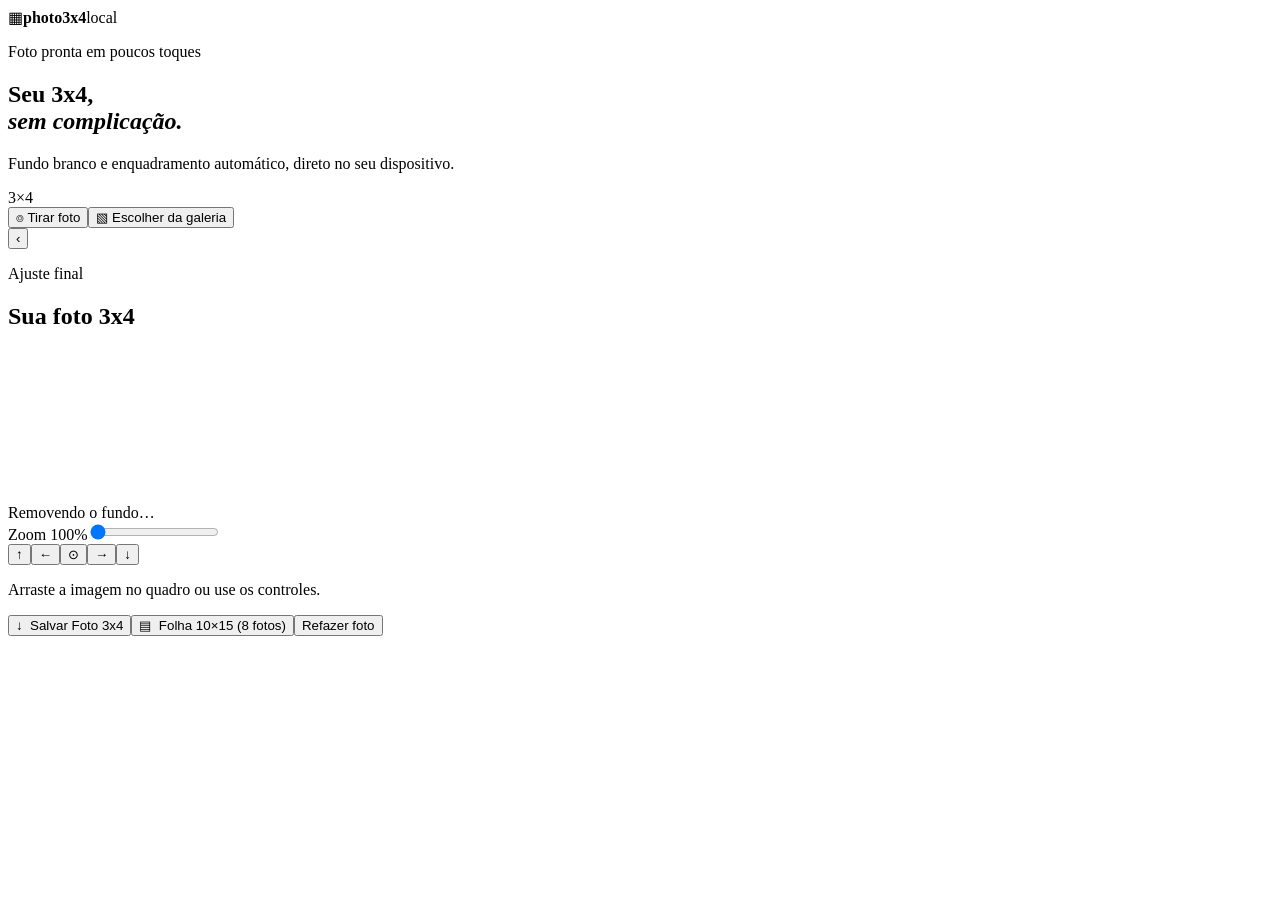
==== src/templates/index.html @ 96df95eb "move" ====
<!doctype html>
<html lang="pt-BR">
<head>
  <meta charset="utf-8">
  <meta name="viewport" content="width=device-width, initial-scale=1, viewport-fit=cover">
  <meta name="theme-color" content="#f6f7fb">
  <link rel="manifest" href="/static/manifest.json">
  <link rel="stylesheet" href="/static/styles.css">
  <title>photo3x4</title>
</head>
<body>
  <main class="app-shell">
    <header class="topbar"><span class="logo-mark">▦</span><strong>photo3x4</strong><span class="local-pill">local</span></header>
    <section class="screen" id="home-screen">
      <div class="intro"><p class="eyebrow">Foto pronta em poucos toques</p><h1>Seu 3x4,<br><em>sem complicação.</em></h1><p class="muted">Fundo branco e enquadramento automático, direto no seu dispositivo.</p></div>
      <div class="home-art" aria-hidden="true"><span>3×4</span></div>
      <div class="action-stack"><button class="button primary" id="camera-button">⌾ <span>Tirar foto</span></button><button class="button secondary" id="gallery-button">▧ <span>Escolher da galeria</span></button></div>
      <input id="gallery-input" type="file" accept="image/*" hidden>
    </section>
    <section class="screen editor hidden" id="editor-screen">
      <div class="editor-heading"><button class="icon-button" id="back-button" aria-label="Voltar">‹</button><div><p class="eyebrow">Ajuste final</p><h2>Sua foto 3x4</h2></div></div>
      <div class="preview-card"><canvas id="preview" aria-label="Prévia da foto 3x4"></canvas><div class="processing hidden" id="processing"><span class="spinner"></span><span>Removendo o fundo…</span></div></div>
      <div class="controls"><label for="zoom">Zoom <output id="zoom-value">100%</output></label><input id="zoom" type="range" min="100" max="180" value="100"><div class="move-buttons"><button class="small-button" data-move="up">↑</button><button class="small-button" data-move="left">←</button><button class="small-button" data-move="center">⊙</button><button class="small-button" data-move="right">→</button><button class="small-button" data-move="down">↓</button></div></div>
      <p class="hint">Arraste a imagem no quadro ou use os controles.</p>
      <div class="bottom-actions"><button class="button primary" id="download-button">↓ &nbsp;Salvar Foto 3x4</button><button class="button secondary" id="sheet-button">▤ &nbsp;Folha 10×15 (8 fotos)</button><button class="text-button" id="redo-button">Refazer foto</button></div>
    </section>
    <p class="error hidden" id="error" role="alert"></p>
  </main>
  <script src="/static/app.js" type="module"></script>
</body>
</html>
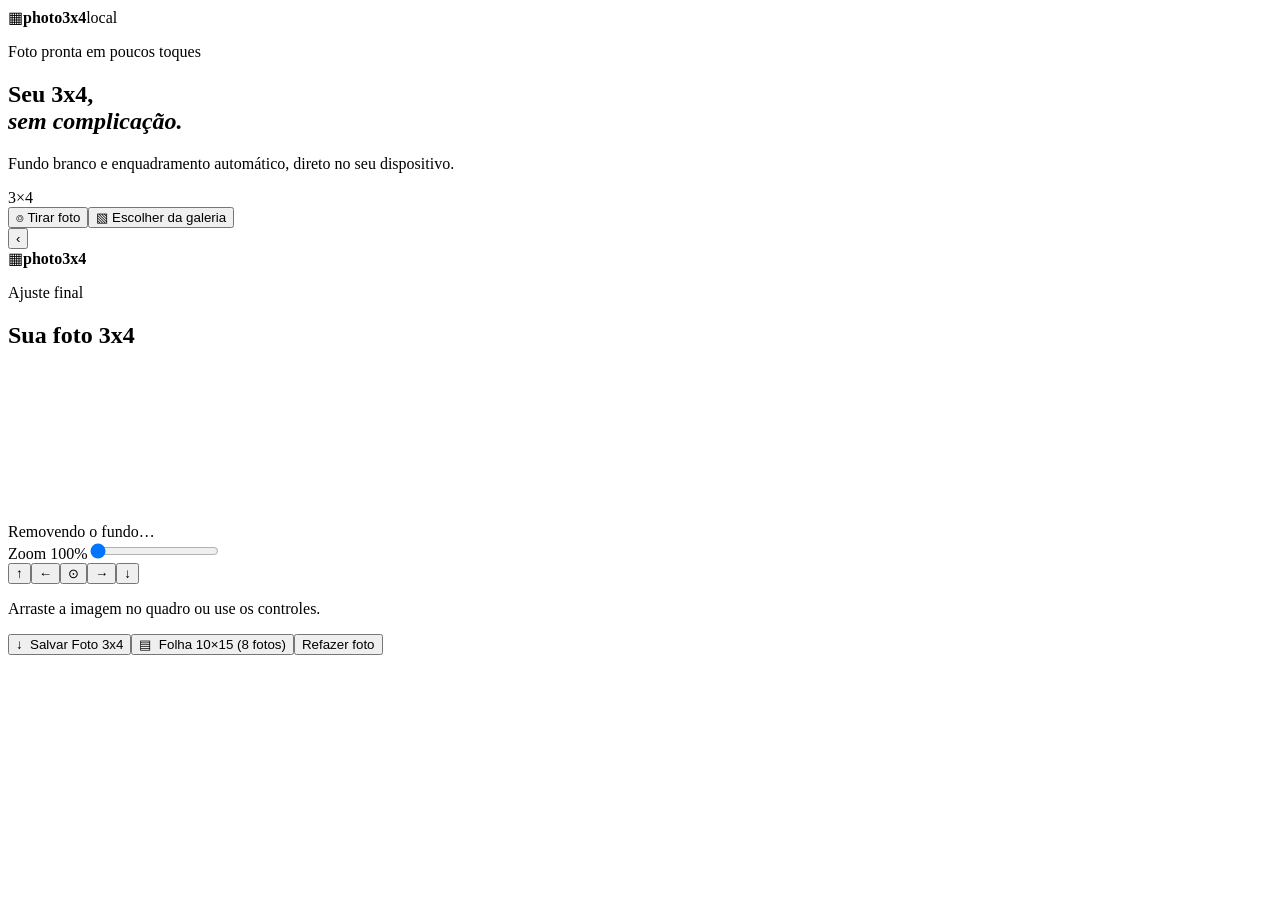
==== commit 0b13078a: "ui/ux improvements" ====
--- a/src/templates/index.html
+++ b/src/templates/index.html
@@ -4,8 +4,9 @@
   <meta charset="utf-8">
   <meta name="viewport" content="width=device-width, initial-scale=1, viewport-fit=cover">
   <meta name="theme-color" content="#f6f7fb">
-  <link rel="manifest" href="/static/manifest.json">
-  <link rel="stylesheet" href="/static/styles.css">
+  <meta name="app-git-sha" content="__APP_GIT_SHA__">
+  <link rel="manifest" href="/static/manifest.json?v=__APP_GIT_SHA__">
+  <link rel="stylesheet" href="/static/styles.css?v=__APP_GIT_SHA__">
   <title>photo3x4</title>
 </head>
 <body>
@@ -18,7 +19,7 @@
       <input id="gallery-input" type="file" accept="image/*" hidden>
     </section>
     <section class="screen editor hidden" id="editor-screen">
-      <div class="editor-heading"><button class="icon-button" id="back-button" aria-label="Voltar">‹</button><div><p class="eyebrow">Ajuste final</p><h2>Sua foto 3x4</h2></div></div>
+      <div class="editor-heading"><button class="icon-button" id="back-button" aria-label="Voltar">‹</button><div class="editor-brand"><span class="logo-mark">▦</span><strong>photo3x4</strong></div><div class="editor-context"><p class="eyebrow">Ajuste final</p><h2>Sua foto 3x4</h2></div></div>
       <div class="preview-card"><canvas id="preview" aria-label="Prévia da foto 3x4"></canvas><div class="processing hidden" id="processing"><span class="spinner"></span><span>Removendo o fundo…</span></div></div>
       <div class="controls"><label for="zoom">Zoom <output id="zoom-value">100%</output></label><input id="zoom" type="range" min="100" max="180" value="100"><div class="move-buttons"><button class="small-button" data-move="up">↑</button><button class="small-button" data-move="left">←</button><button class="small-button" data-move="center">⊙</button><button class="small-button" data-move="right">→</button><button class="small-button" data-move="down">↓</button></div></div>
       <p class="hint">Arraste a imagem no quadro ou use os controles.</p>
@@ -26,6 +27,6 @@
     </section>
     <p class="error hidden" id="error" role="alert"></p>
   </main>
-  <script src="/static/app.js" type="module"></script>
+  <script src="/static/app.js?v=__APP_GIT_SHA__" type="module"></script>
 </body>
 </html>
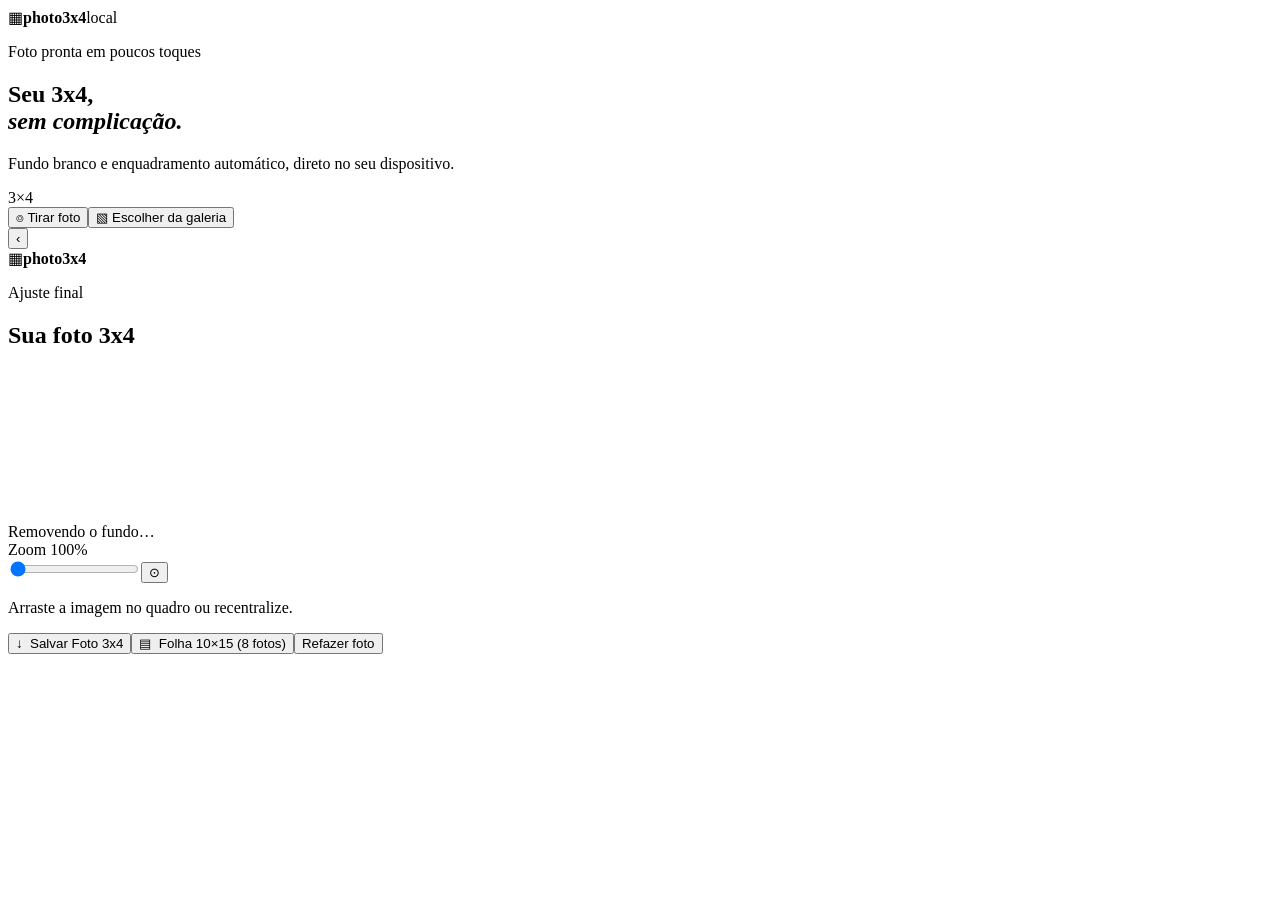
==== commit 5a643488: "ui\ux" ====
--- a/src/templates/index.html
+++ b/src/templates/index.html
@@ -21,8 +21,8 @@
     <section class="screen editor hidden" id="editor-screen">
       <div class="editor-heading"><button class="icon-button" id="back-button" aria-label="Voltar">‹</button><div class="editor-brand"><span class="logo-mark">▦</span><strong>photo3x4</strong></div><div class="editor-context"><p class="eyebrow">Ajuste final</p><h2>Sua foto 3x4</h2></div></div>
       <div class="preview-card"><canvas id="preview" aria-label="Prévia da foto 3x4"></canvas><div class="processing hidden" id="processing"><span class="spinner"></span><span>Removendo o fundo…</span></div></div>
-      <div class="controls"><label for="zoom">Zoom <output id="zoom-value">100%</output></label><input id="zoom" type="range" min="100" max="180" value="100"><div class="move-buttons"><button class="small-button" data-move="up">↑</button><button class="small-button" data-move="left">←</button><button class="small-button" data-move="center">⊙</button><button class="small-button" data-move="right">→</button><button class="small-button" data-move="down">↓</button></div></div>
-      <p class="hint">Arraste a imagem no quadro ou use os controles.</p>
+      <div class="controls"><label for="zoom">Zoom <output id="zoom-value">100%</output></label><div class="zoom-control-row"><input id="zoom" type="range" min="100" max="180" value="100"><button class="small-button" data-move="center" aria-label="Recentralizar imagem">⊙</button></div></div>
+      <p class="hint">Arraste a imagem no quadro ou recentralize.</p>
       <div class="bottom-actions"><button class="button primary" id="download-button">↓ &nbsp;Salvar Foto 3x4</button><button class="button secondary" id="sheet-button">▤ &nbsp;Folha 10×15 (8 fotos)</button><button class="text-button" id="redo-button">Refazer foto</button></div>
     </section>
     <p class="error hidden" id="error" role="alert"></p>
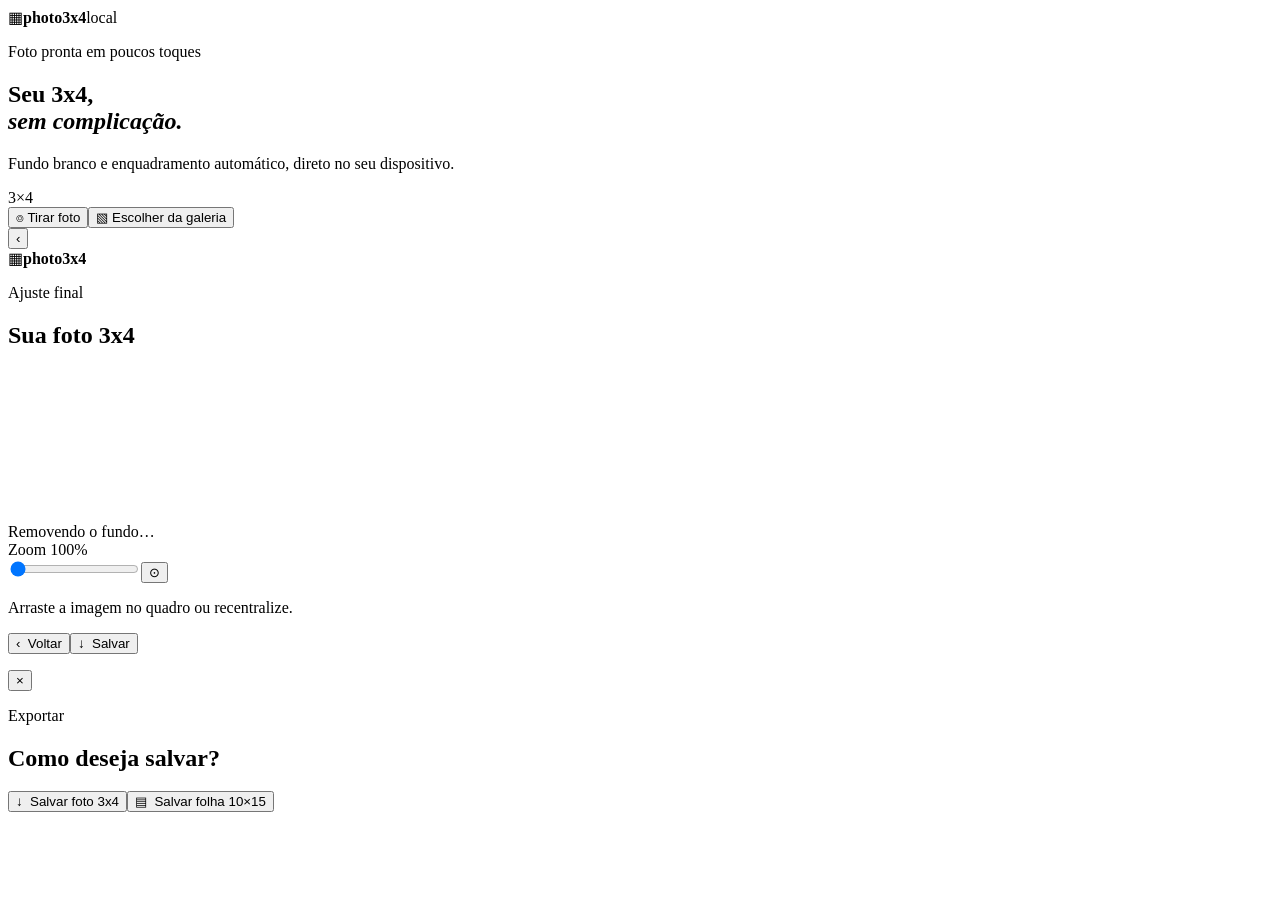
==== commit fd4abb89: "ux/ui" ====
--- a/src/templates/index.html
+++ b/src/templates/index.html
@@ -23,9 +23,10 @@
       <div class="preview-card"><canvas id="preview" aria-label="Prévia da foto 3x4"></canvas><div class="processing hidden" id="processing"><span class="spinner"></span><span>Removendo o fundo…</span></div></div>
       <div class="controls"><label for="zoom">Zoom <output id="zoom-value">100%</output></label><div class="zoom-control-row"><input id="zoom" type="range" min="100" max="180" value="100"><button class="small-button" data-move="center" aria-label="Recentralizar imagem">⊙</button></div></div>
       <p class="hint">Arraste a imagem no quadro ou recentralize.</p>
-      <div class="bottom-actions"><button class="button primary" id="download-button">↓ &nbsp;Salvar Foto 3x4</button><button class="button secondary" id="sheet-button">▤ &nbsp;Folha 10×15 (8 fotos)</button><button class="text-button" id="redo-button">Refazer foto</button></div>
+      <div class="bottom-actions"><button class="button secondary" id="redo-button">‹ &nbsp;Voltar</button><button class="button primary" id="save-button">↓ &nbsp;Salvar</button></div>
     </section>
     <p class="error hidden" id="error" role="alert"></p>
+    <div class="save-modal hidden" id="save-modal" role="dialog" aria-modal="true" aria-labelledby="save-modal-title"><div class="save-dialog"><button class="save-close" id="close-save-modal" aria-label="Fechar">×</button><p class="eyebrow">Exportar</p><h2 id="save-modal-title">Como deseja salvar?</h2><button class="button primary" id="save-photo-modal">↓ &nbsp;Salvar foto 3x4</button><button class="button secondary" id="save-sheet-modal">▤ &nbsp;Salvar folha 10×15</button></div></div>
   </main>
   <script src="/static/app.js?v=__APP_GIT_SHA__" type="module"></script>
 </body>
